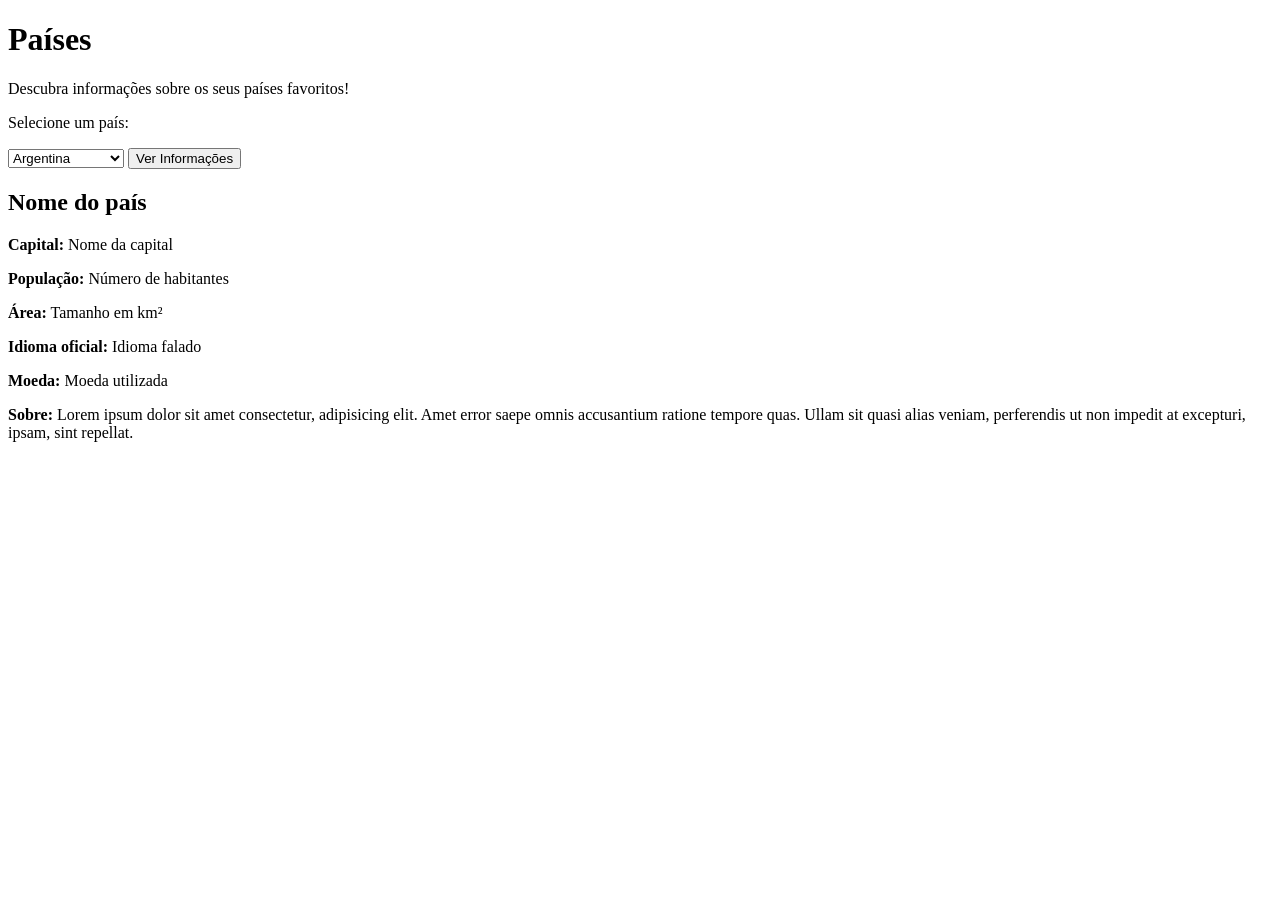
==== Condições/index.html @ 9f43770e "." ====
<!doctype html>
<html lang="pt-br">
  <head>
    <meta charset="UTF-8" />
    <meta name="viewport" content="width=device-width, initial-scale=1.0" />
    <title>Países</title>
    <link rel="stylesheet" href="style.css" />
    <script src="script.js" defer></script>
    <link
      rel="shortcut icon"
      href="https://static.vecteezy.com/system/resources/previews/046/352/995/non_2x/world-map-3d-illustration-free-png.png"
      type="image/x-icon"
    />
  </head>
  <body>
    <h1>Países</h1>
    <p>Descubra informações sobre os seus países favoritos!</p>
    <p>Selecione um país:</p>
    <select id="country-select">
      <option value="argentina">Argentina</option>
      <option value="australia">Austrália</option>
      <option value="brasil">Brasil</option>
      <option value="canada">Canadá</option>
      <option value="china">China</option>
      <option value="coreia_do_sul">Coreia do Sul</option>
      <option value="espanha">Espanha</option>
      <option value="estados_unidos">Estados Unidos</option>
      <option value="franca">França</option>
      <option value="india">Índia</option>
      <option value="italia">Itália</option>
      <option value="japao">Japão</option>
      <option value="mexico">México</option>
      <option value="portugal">Portugal</option>
      <option value="reino_unido">Reino Unido</option>
    </select>
    <button id="get-info-btn">Ver Informações</button>
    <div id="country-info">
        <h2>Nome do país</h2>
        <p><strong>Capital:</strong> Nome da capital</p>
        <p><strong>População:</strong> Número de habitantes</p>
        <p><strong>Área:</strong> Tamanho em km²</p>
        <p><strong>Idioma oficial:</strong> Idioma falado</p>
        <p><strong>Moeda:</strong> Moeda utilizada</p>
        <p><strong>Sobre:</strong> Lorem ipsum dolor sit amet consectetur, adipisicing elit. Amet error saepe omnis accusantium ratione tempore quas. Ullam sit quasi alias veniam, perferendis ut non impedit at excepturi, ipsam, sint repellat.</p>
    </div>
  </body>
</html>
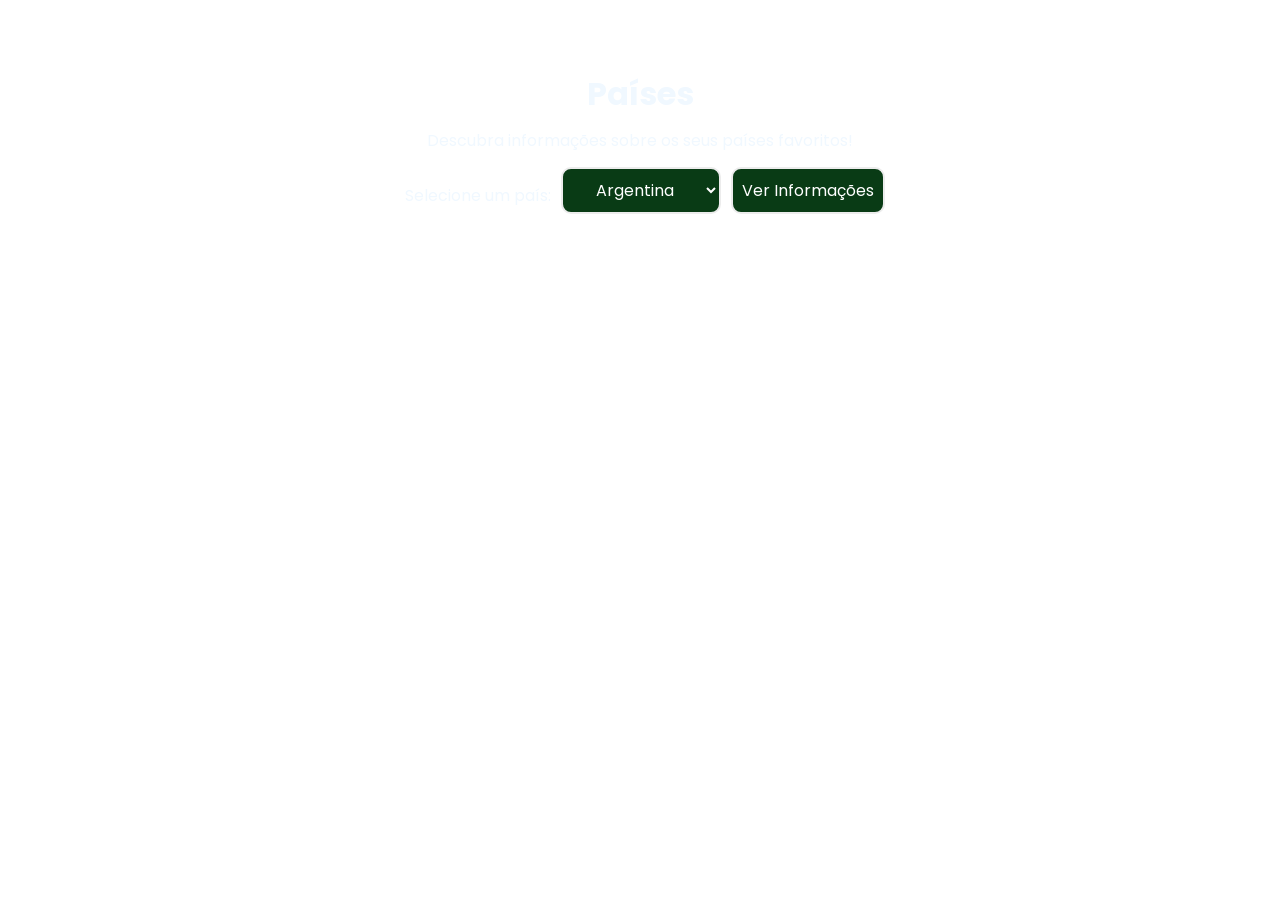
==== commit 2d17bd4c: "country-select (aprendendo if e else)" ====
--- a/Condições/index.html
+++ b/Condições/index.html
@@ -13,35 +13,31 @@
     />
   </head>
   <body>
-    <h1>Países</h1>
-    <p>Descubra informações sobre os seus países favoritos!</p>
-    <p>Selecione um país:</p>
-    <select id="country-select">
-      <option value="argentina">Argentina</option>
-      <option value="australia">Austrália</option>
-      <option value="brasil">Brasil</option>
-      <option value="canada">Canadá</option>
-      <option value="china">China</option>
-      <option value="coreia_do_sul">Coreia do Sul</option>
-      <option value="espanha">Espanha</option>
-      <option value="estados_unidos">Estados Unidos</option>
-      <option value="franca">França</option>
-      <option value="india">Índia</option>
-      <option value="italia">Itália</option>
-      <option value="japao">Japão</option>
-      <option value="mexico">México</option>
-      <option value="portugal">Portugal</option>
-      <option value="reino_unido">Reino Unido</option>
-    </select>
-    <button id="get-info-btn">Ver Informações</button>
+    <div id="container">
+      <h1 id="title">Países</h1>
+      <p id="more">Descubra informações sobre os seus países favoritos!</p>
+      <div id="content">
+        <p id="select">Selecione um país:</p>
+        <select id="country-select">
+          <option value="argentina">Argentina</option>
+          <option value="australia">Austrália</option>
+          <option value="brasil">Brasil</option>
+          <option value="canada">Canadá</option>
+          <option value="china">China</option>
+          <option value="coreia_do_sul">Coreia do Sul</option>
+          <option value="espanha">Espanha</option>
+          <option value="estados_unidos">Estados Unidos</option>
+          <option value="franca">França</option>
+          <option value="italia">Itália</option>
+          <option value="japao">Japão</option>
+          <option value="mexico">México</option>
+          <option value="portugal">Portugal</option>
+          <option value="reino_unido">Reino Unido</option>
+        </select>
+        <button id="btn">Ver Informações</button>
+      </div>
+    </div>
     <div id="country-info">
-        <h2>Nome do país</h2>
-        <p><strong>Capital:</strong> Nome da capital</p>
-        <p><strong>População:</strong> Número de habitantes</p>
-        <p><strong>Área:</strong> Tamanho em km²</p>
-        <p><strong>Idioma oficial:</strong> Idioma falado</p>
-        <p><strong>Moeda:</strong> Moeda utilizada</p>
-        <p><strong>Sobre:</strong> Lorem ipsum dolor sit amet consectetur, adipisicing elit. Amet error saepe omnis accusantium ratione tempore quas. Ullam sit quasi alias veniam, perferendis ut non impedit at excepturi, ipsam, sint repellat.</p>
     </div>
   </body>
 </html>
--- a/Condições/style.css
+++ b/Condições/style.css
@@ -0,0 +1,115 @@
+@charset "UTF-8";
+@import url('https://fonts.googleapis.com/css2?family=Bebas+Neue&family=Poppins:ital,wght@0,100;0,200;0,300;0,400;0,500;0,600;0,700;0,800;0,900;1,100;1,200;1,300;1,400;1,500;1,600;1,700;1,800;1,900&display=swap');
+
+*{
+    margin: 0;
+    padding: 0;
+    box-sizing: border-box;
+    font-family: poppins, sans-serif;
+}
+
+body{
+    background-image: url('https://images.unsplash.com/photo-1498354136128-58f790194fa7?fm=jpg&q=60&w=3000&auto=format&fit=crop&ixlib=rb-4.1.0&ixid=M3wxMjA3fDB8MHxzZWFyY2h8M3x8YmFja2dyb3VuZCUyMHNreXxlbnwwfHwwfHx8MA%3D%3D');
+    background-size: cover;
+    background-position: center;
+    background-repeat: no-repeat;
+    height: 100vh;
+    display: flex;
+    align-items: center;
+    flex-direction: column;
+}
+
+#container{
+    background-color: rgba(255, 255, 255, 0.8);
+    width: 80%;
+    margin: 50px auto;
+    padding: 20px;
+    border-radius: 10px;
+    background-image: url('https://i.pinimg.com/736x/c7/9a/f8/c79af8281709e5f4346d487c0997922e.jpg');
+    background-size: cover;
+    background-position: center;
+    background-repeat: no-repeat;
+    color: aliceblue;
+}
+
+#title{
+    text-align: center;
+}
+
+#more{
+    text-align: center;
+    margin-top: 10px;
+}
+
+#select{
+    text-align: center;
+    margin-top: 10px;
+    display: inline;
+    padding: 10px;
+}
+
+#btn{
+    margin-left: 10px;
+    padding: 9px;
+    font-size: 16px;
+    border-radius: 10px;
+    border: none;
+    background-color: #093b15;
+    border: 2px solid #ececec;
+    color: white;
+}
+
+#btn:hover{
+    background-color: #0b4c1a;
+    cursor: pointer;
+    transform: scale(1.02);
+}
+
+#country-select{
+    text-align: center;
+    display: inline;
+    padding: 9px;
+    font-size: 16px;
+    border-radius: 10px;
+    background-color: #093b15;
+    border: 2px solid #ececec;
+    color: white;
+}
+
+#country-select:hover{
+    background-color: #0b4c1a;
+    cursor: pointer;
+    transform: scale(1.02);
+}
+
+#content{
+    display: flex;
+    align-items: center;
+    justify-content: center;
+    margin-top: 10px;
+}
+
+#country-info{
+    background-image: url('https://images.freeimages.com/images/large-previews/ab0/vintage-paper-background-0410-5699335.jpg?fmt=webp&w=500');
+    background-size: cover;
+    background-position: center;
+    background-repeat: no-repeat;
+    padding: 20px;
+    line-height: 30px;
+    border-radius: 10px;
+    width: 95vw;
+    height: 50vh;
+    margin: 10px;
+    
+}
+
+#country-info h2{
+    text-align: center;
+    margin-bottom: 50px;
+    margin-top: 20px;
+}
+
+#country-info p{
+    font-size: 18px;
+    margin-bottom: 10px;
+}
